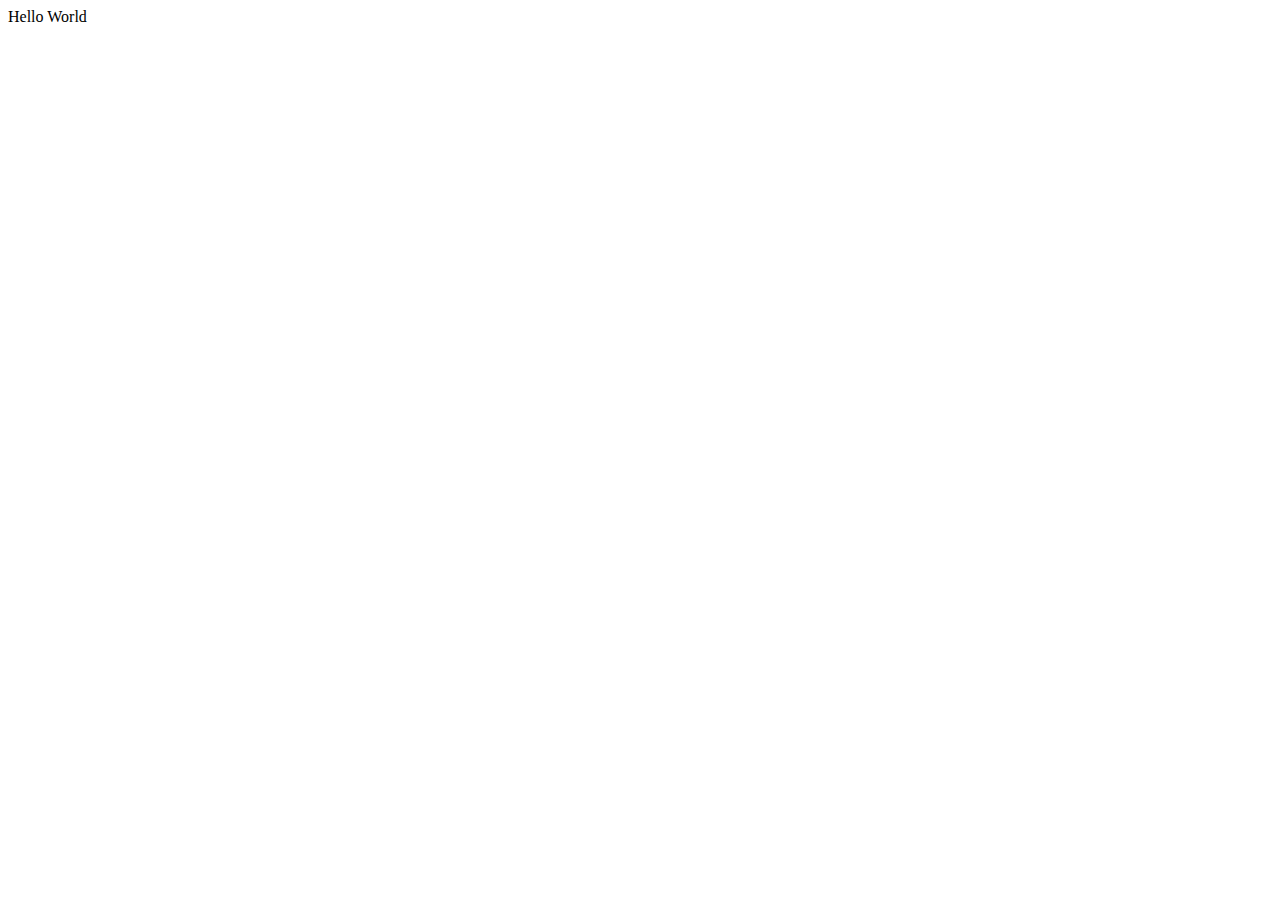
==== index.html @ 7b5214b3 "initial commit" ====
<!DOCTYPE html>
<html lang="en">
<head>
  <meta charset="UTF-8">
  <meta http-equiv="X-UA-Compatible" content="IE=edge">
  <meta name="viewport" content="width=device-width, initial-scale=1.0">
  <title>XTLD</title>
</head>
<body>
  Hello World
</body>
</html>
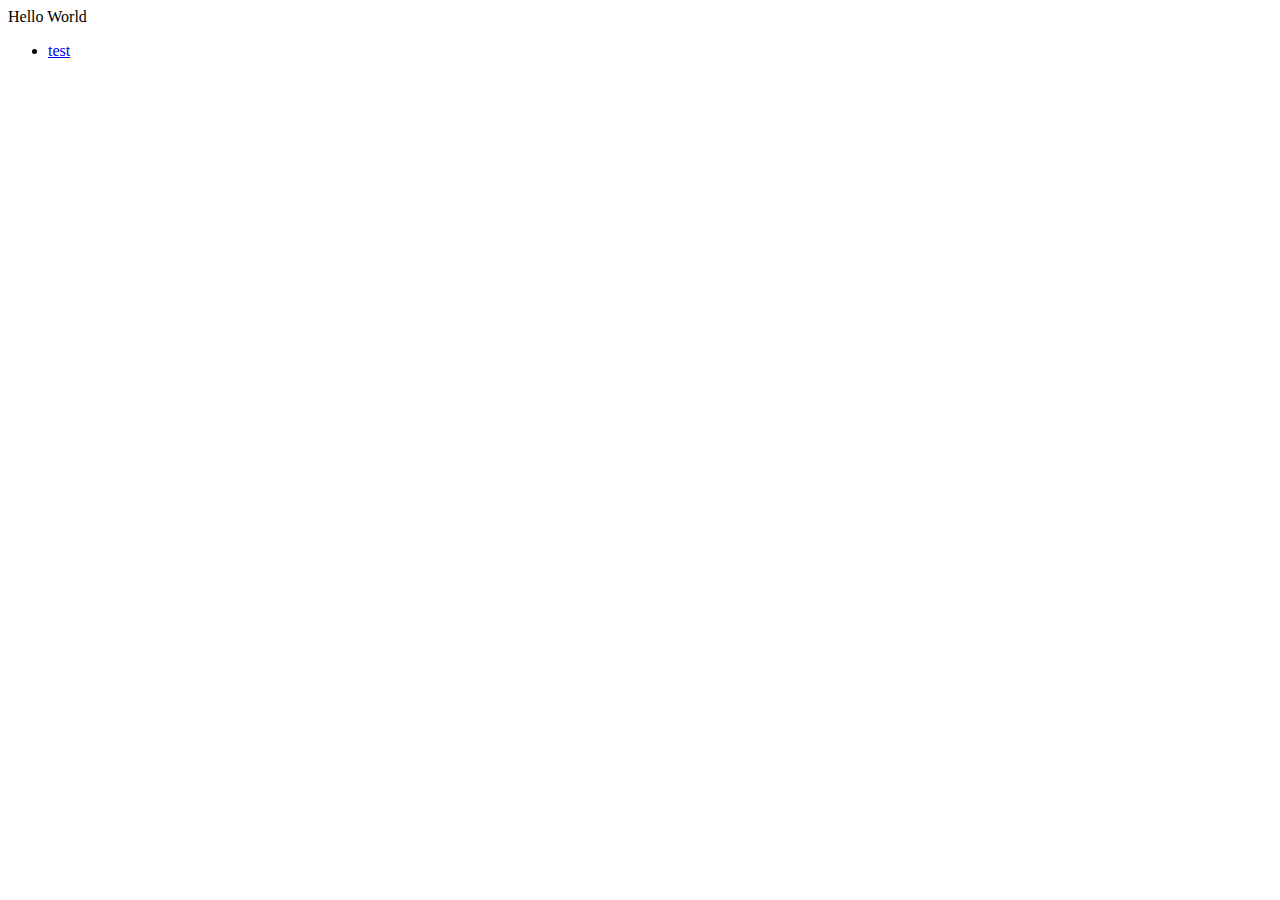
==== commit 86d0fafe: "add test link to home page" ====
--- a/index.html
+++ b/index.html
@@ -8,5 +8,10 @@
 </head>
 <body>
   Hello World
+  <ul>
+    <li>
+      <a href="/test/">test</a>
+    </li>
+  </ul>
 </body>
 </html>
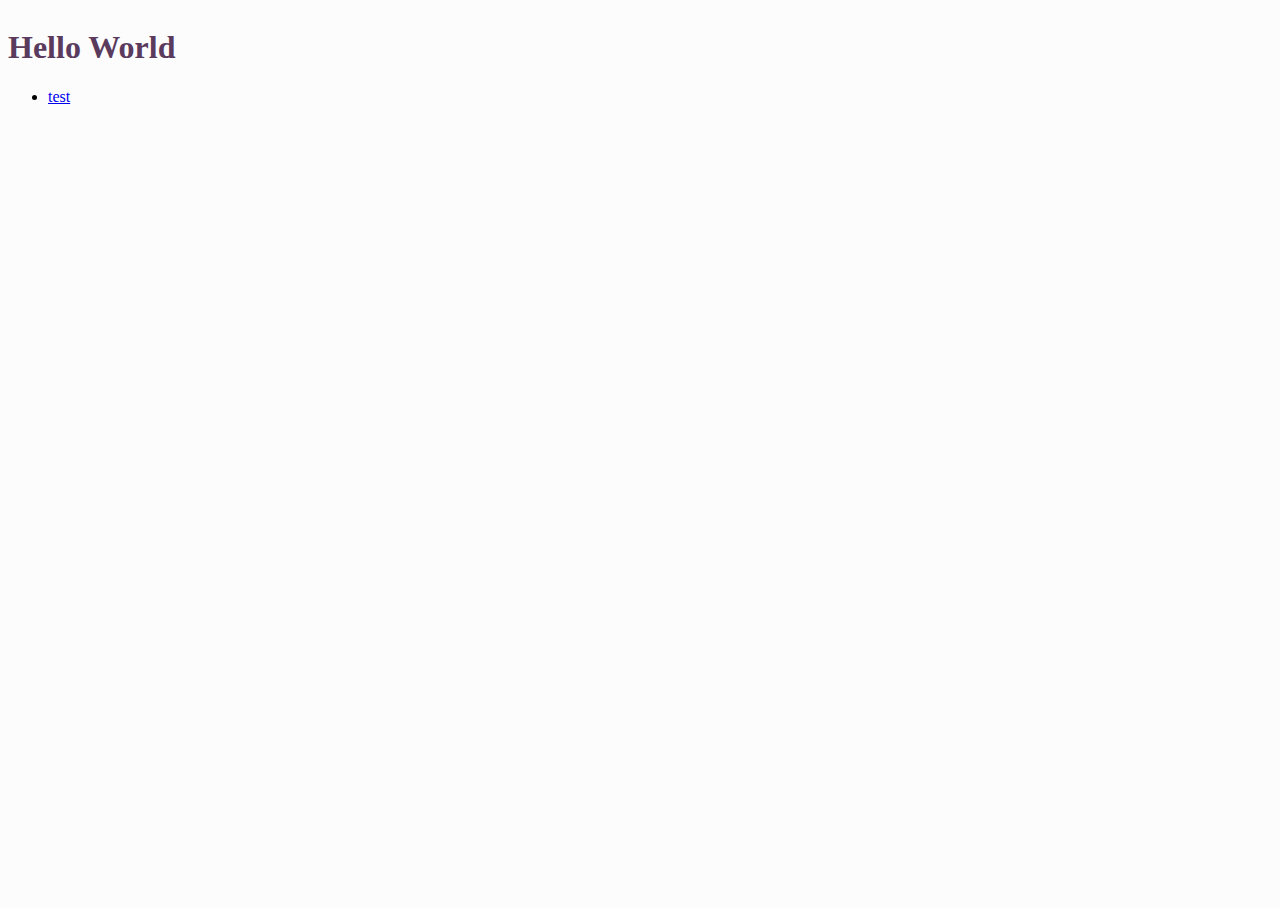
==== commit f3c51d34: "add some styles" ====
--- a/index.html
+++ b/index.html
@@ -5,9 +5,12 @@
   <meta http-equiv="X-UA-Compatible" content="IE=edge">
   <meta name="viewport" content="width=device-width, initial-scale=1.0">
   <title>XTLD</title>
+  <link rel="stylesheet" href="/css/styles.css">
 </head>
 <body>
-  Hello World
+  <h1>
+    Hello World
+  </h1>
   <ul>
     <li>
       <a href="/test/">test</a>
--- a/css/styles.css
+++ b/css/styles.css
@@ -0,0 +1,16 @@
+body, html {
+  width: 100%;
+  height: 100%;
+  overflow: hidden;
+  background-color: #fcfcfc;
+}
+
+#root {
+  width: 100%;
+  height: 100%;
+  overflow: auto;
+}
+
+h1 {
+  color: #5a3b5d;
+}
